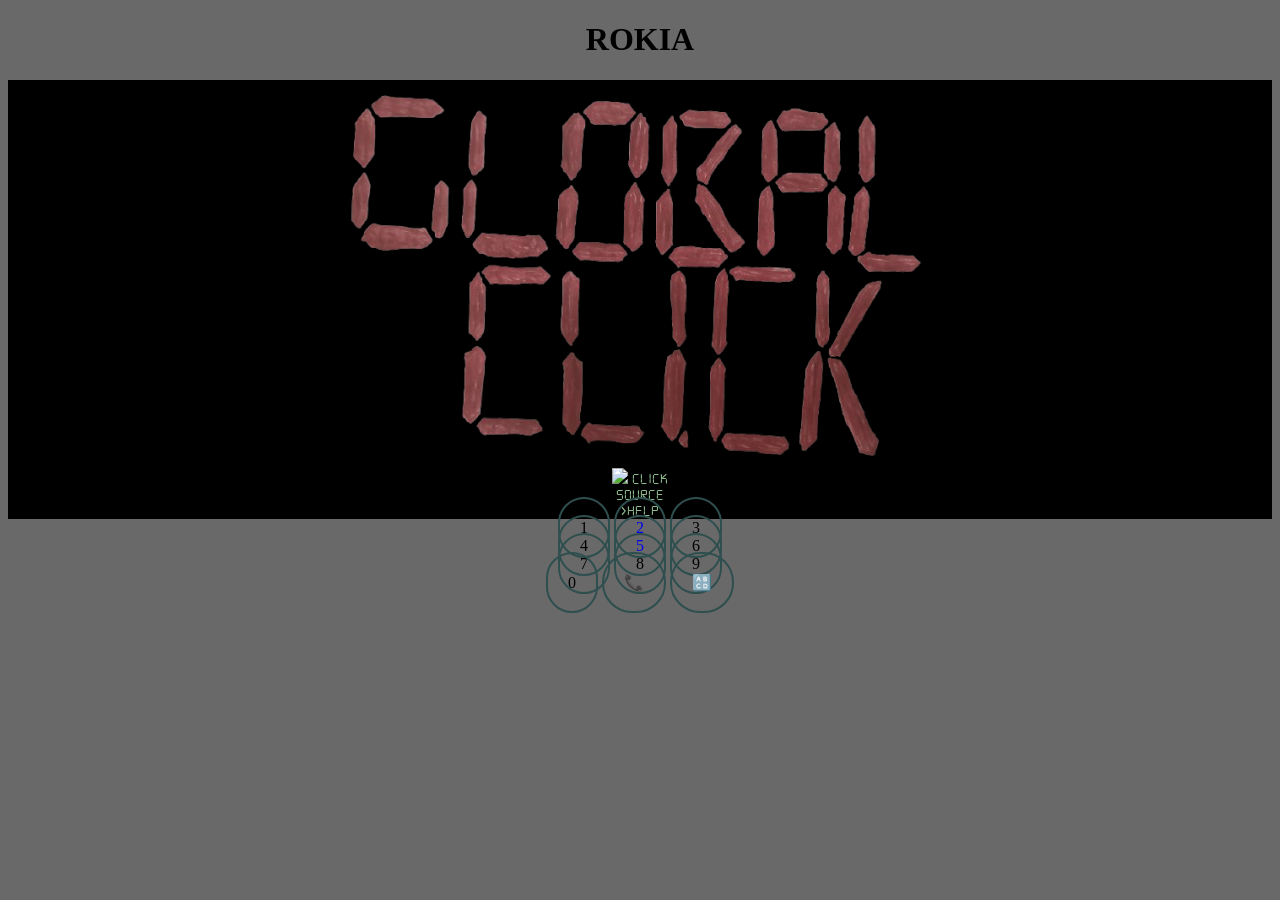
==== help.html @ dfe9a4b5 "page when you are selecting the "help" button" ====
<!DOCTYPE HTML>
<html>
<head>
  <title>Global Click</title>
  <link rel="stylesheet" href="styles.css">
</head>
<body>
  <h1>ROKIA</h1>
  <section>
    <img src="logo.png">
    <br>
    <img src="https://www.counter12.com/img-9BYa367x0DDDZ9yd-5.gif">
    CLICK
    <br>
    SOURCE
    <br>
    >HELP
  </section>
  <a>1</a> <a href="source.html">2</a> <a>3</a>
  <br>
  <a>4</a> <a href="helpmenu1.html">5</a> <a>6</a>
  <br>
  <a>7</a> <a>8</a> <a>9</a>
  <br>
  <a>0</a> <a>📞</a> <a>🔠</a>
</body>
</html>
---- styles.css ----
body {
  background-color: DimGrey;
  text-align: center;
}

@font-face {
  font-family: "Game";
  src: url("game-font.TTF")
}

section {
  text-align: center;
  font-family: "Game";
  color: DarkSeaGreen;
  background-color: Black;
}

a {
  text-decoration: none;
  border: 2px solid DarkSlateGrey;
  border-radius: 30px;
  padding: 20px;
}

a:hover {
  border: 1px solid LightSlateGray;
  padding: 25px;
}
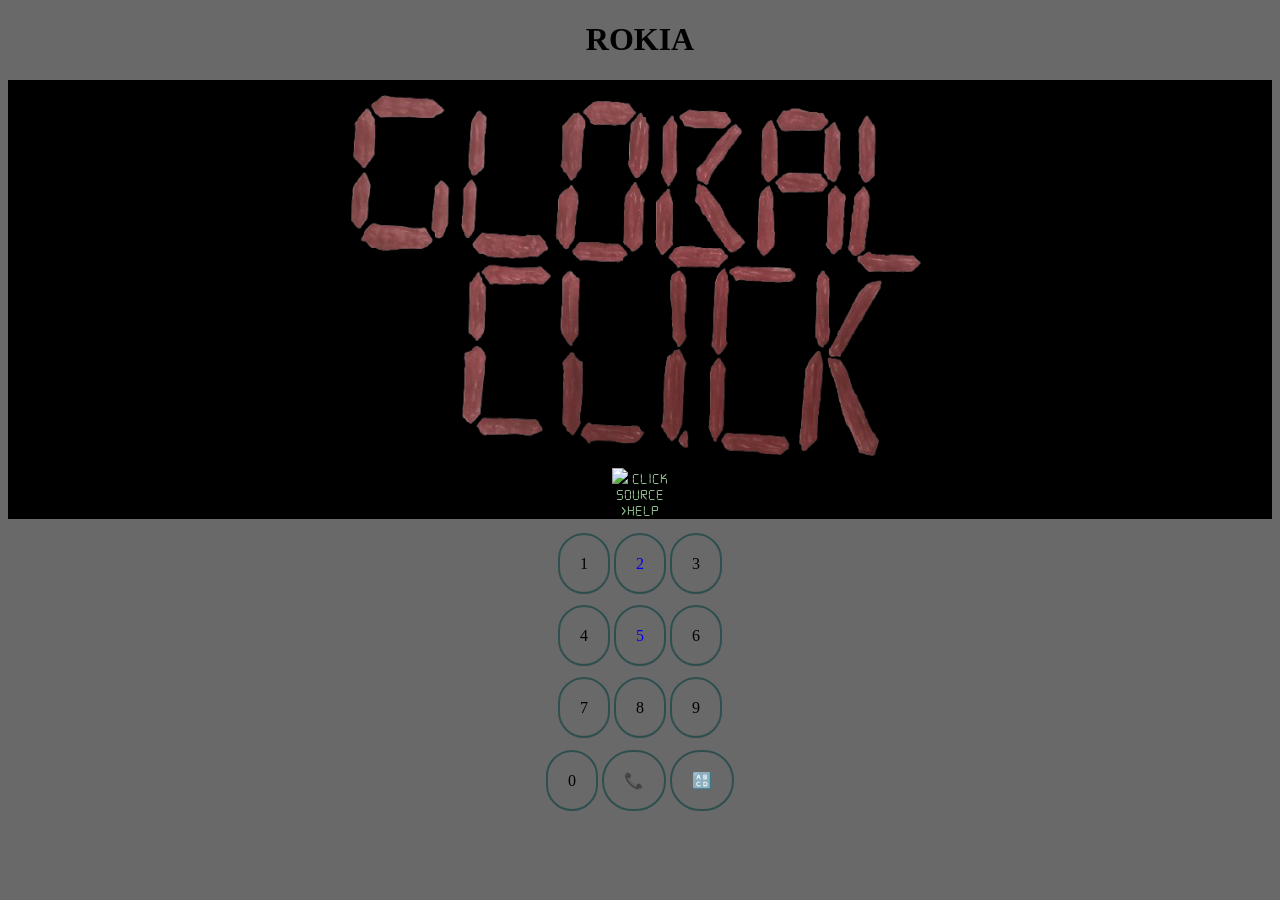
==== commit ed13774b: "page when you are selecting the "help" button Added additional line breaks for spacing between links" ====
--- a/help.html
+++ b/help.html
@@ -16,12 +16,13 @@
     <br>
     >HELP
   </section>
+  <br><br>
   <a>1</a> <a href="source.html">2</a> <a>3</a>
-  <br>
+  <br><br><br><br>
   <a>4</a> <a href="helpmenu1.html">5</a> <a>6</a>
-  <br>
+  <br><br><br><br>
   <a>7</a> <a>8</a> <a>9</a>
-  <br>
+  <br><br><br><br>
   <a>0</a> <a>📞</a> <a>🔠</a>
 </body>
 </html>
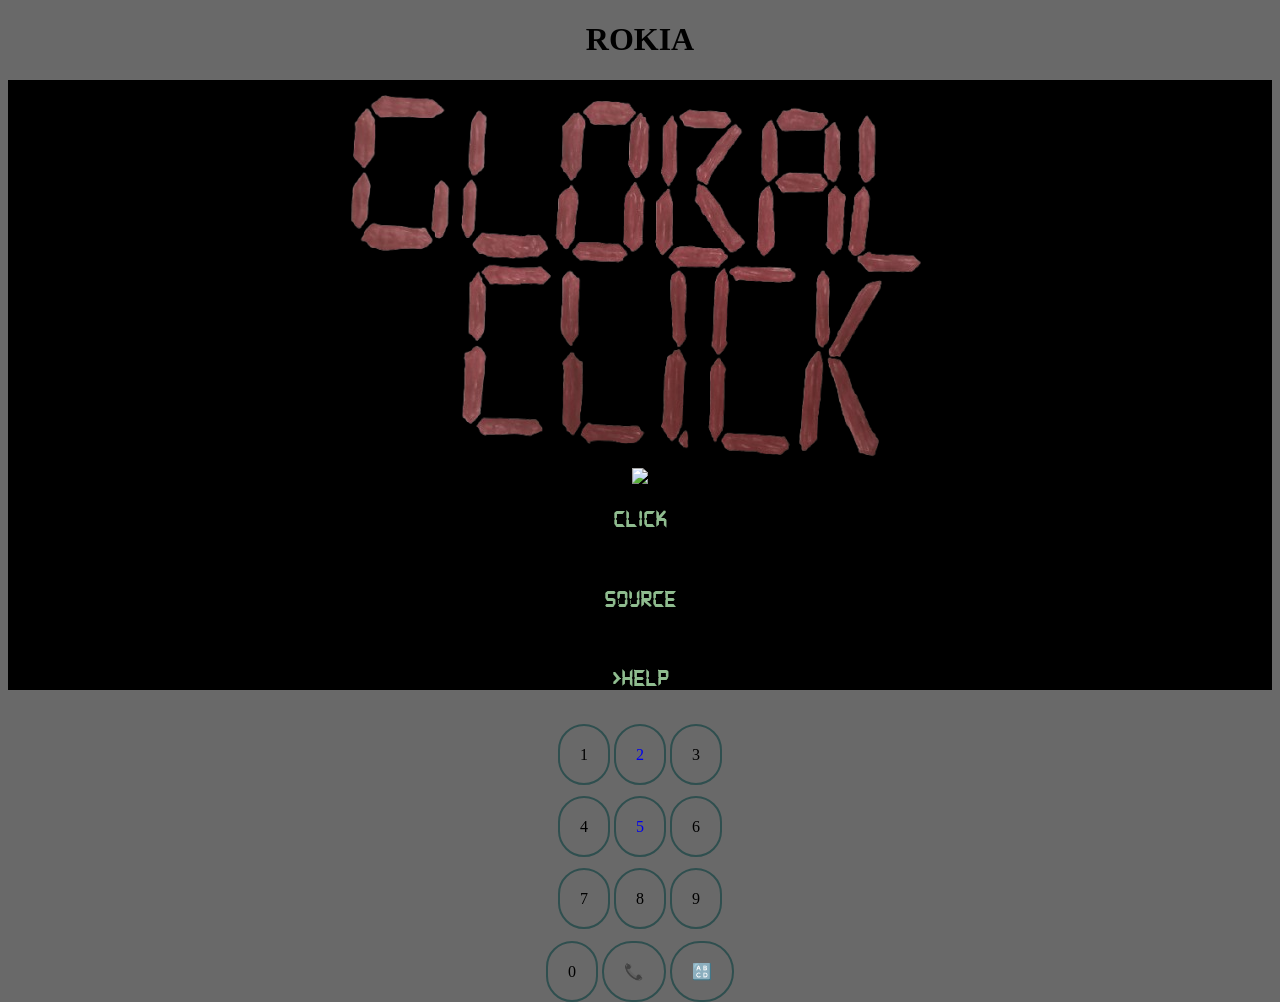
==== commit 5d5da4b9: "page when you are selecting the "help" button" ====
--- a/help.html
+++ b/help.html
@@ -10,11 +10,11 @@
     <img src="logo.png">
     <br>
     <img src="https://www.counter12.com/img-9BYa367x0DDDZ9yd-5.gif">
-    CLICK
+    <h1>CLICK</h1>
     <br>
-    SOURCE
+    <h1>SOURCE</h1>
     <br>
-    >HELP
+    <h1>>HELP</h1>
   </section>
   <br><br>
   <a>1</a> <a href="source.html">2</a> <a>3</a>
